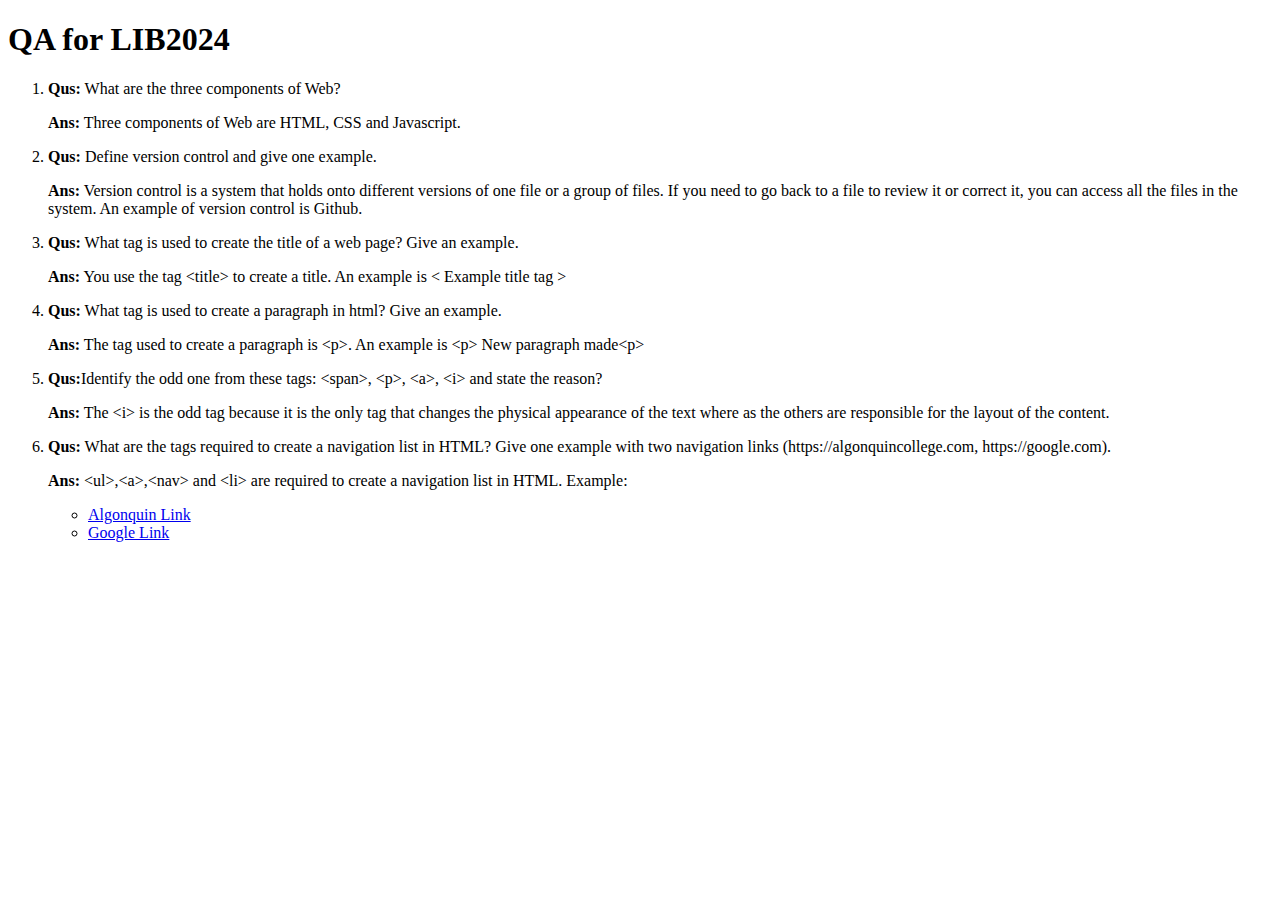
==== lib2024/qa/index.html @ 923ebcac "Update index.html" ====
<!DOCTYPE html>
<html>
<head>
	<title>QA - LIB2024 - Emma Russell</title>
</head>
<body>
<h1>QA for LIB2024</h1>
<ol>
	<!-- Question 1 -->
	<li>
		<p><strong>Qus:</strong> What are the three components of Web?</p>
		<p><strong>Ans:</strong> Three components of Web are HTML, CSS and Javascript.</p> 
	</li>
	<!-- Question 2 -->
	<li>
		<p>
			<strong>Qus:</strong> Define version control and give one example.
		</p>
		<p>
			<strong>Ans:</strong> Version control is a system that holds onto different versions of one file or a group of files. If you need to go back to a file to review it or correct it, you can access all the files in the system. An example of version control is Github.
		</p> 
	</li>
	<!-- Question 3 -->
	<li>
		<p>
			<strong>Qus:</strong> What tag is used to create the title of a web page? Give an example.
		</p>
		<p>
			<strong>Ans:</strong> You use the tag &lt;title&gt; to create a title. An example is &lt; Example title tag &gt;
		</p>
	<!-- Question 4 -->
	<li>
		<p>
			<strong>Qus:</strong> What tag is used to create a paragraph in html? Give an example.
		</p>
		<p>
			<strong>Ans:</strong> The tag used to create a paragraph is &lt;p&gt;. An example is &lt;p&gt; New paragraph made&lt;p&gt;
		</p>
	</li>
	<!-- Question 5 -->
	<li>
		<p>
			<strong>Qus:</strong>Identify the odd one from these tags: &lt;span&gt;, &lt;p&gt;, &lt;a&gt;, &lt;i&gt;  and state the reason?
		</p>
		<p>
			<strong>Ans:</strong> The &lt;i&gt; is the odd tag because it is the only tag that changes the physical appearance of the text where as the others are responsible for the layout of the content.
		</p>
	</li>
	<!-- Question 6 -->
	<li>
		<p>
			<strong>Qus:</strong> What are the tags required to create a navigation list in HTML? Give one example with two navigation links (https://algonquincollege.com, https://google.com).
		</p>
		<p>
			<strong>Ans:</strong> &lt;ul&gt;,&lt;a&gt;,&lt;nav&gt; and &lt;li&gt; are required to create a navigation list in HTML. Example:
			<nav>
				<ul>
					<li>
						<a href="https://algonquincollege.com">Algonquin Link </a>
					</li>
					<li>
						<a href="https://google.com"> Google Link </a>
					</li>
				</ul>
			</nav> 
		</p>
	</li>
</body>
</html>
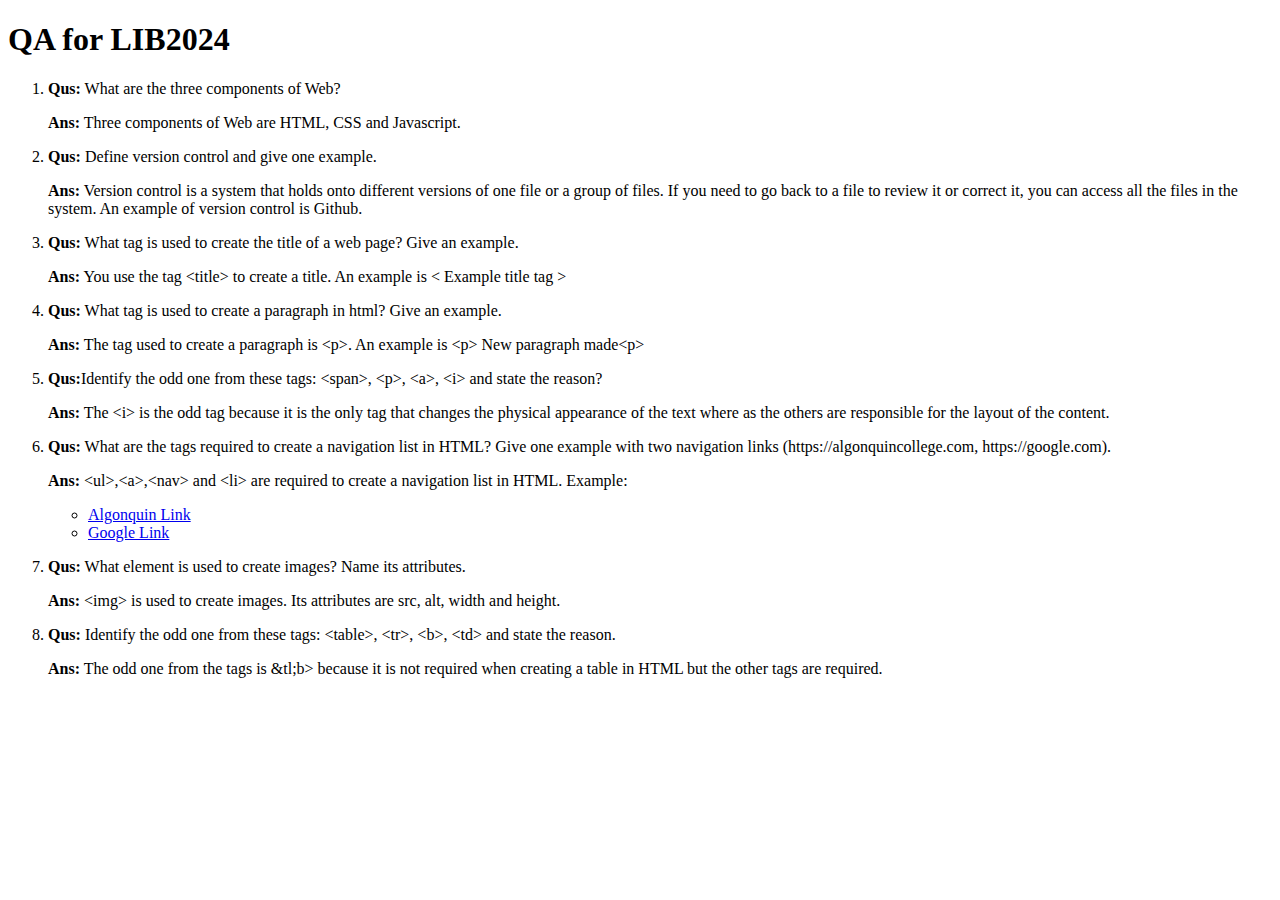
==== commit 31715931: "Update index.html" ====
--- a/lib2024/qa/index.html
+++ b/lib2024/qa/index.html
@@ -65,5 +65,23 @@
 			</nav> 
 		</p>
 	</li>
+	<!-- Question 7 -->
+	<li>
+		<p>
+			<strong>Qus:</strong> What element is used to create images? Name its attributes.
+		</p>
+		<p>
+			<strong>Ans:</strong> &lt;img&gt; is used to create images. Its attributes are src, alt, width and height.
+		</p>
+	</li>
+	<!-- Question 7 -->
+	<li>
+		<p>
+			<strong>Qus:</strong> Identify the odd one from these tags: &lt;table&gt;, &lt;tr&gt;, &lt;b&gt;, &lt;td&gt; and state the reason.
+		</p>
+		<p>
+			<strong>Ans:</strong> The odd one from the tags is &tl;b&gt; because it is not required when creating a table in HTML but the other tags are required.
+		</p>
+	</li>
 </body>
 </html>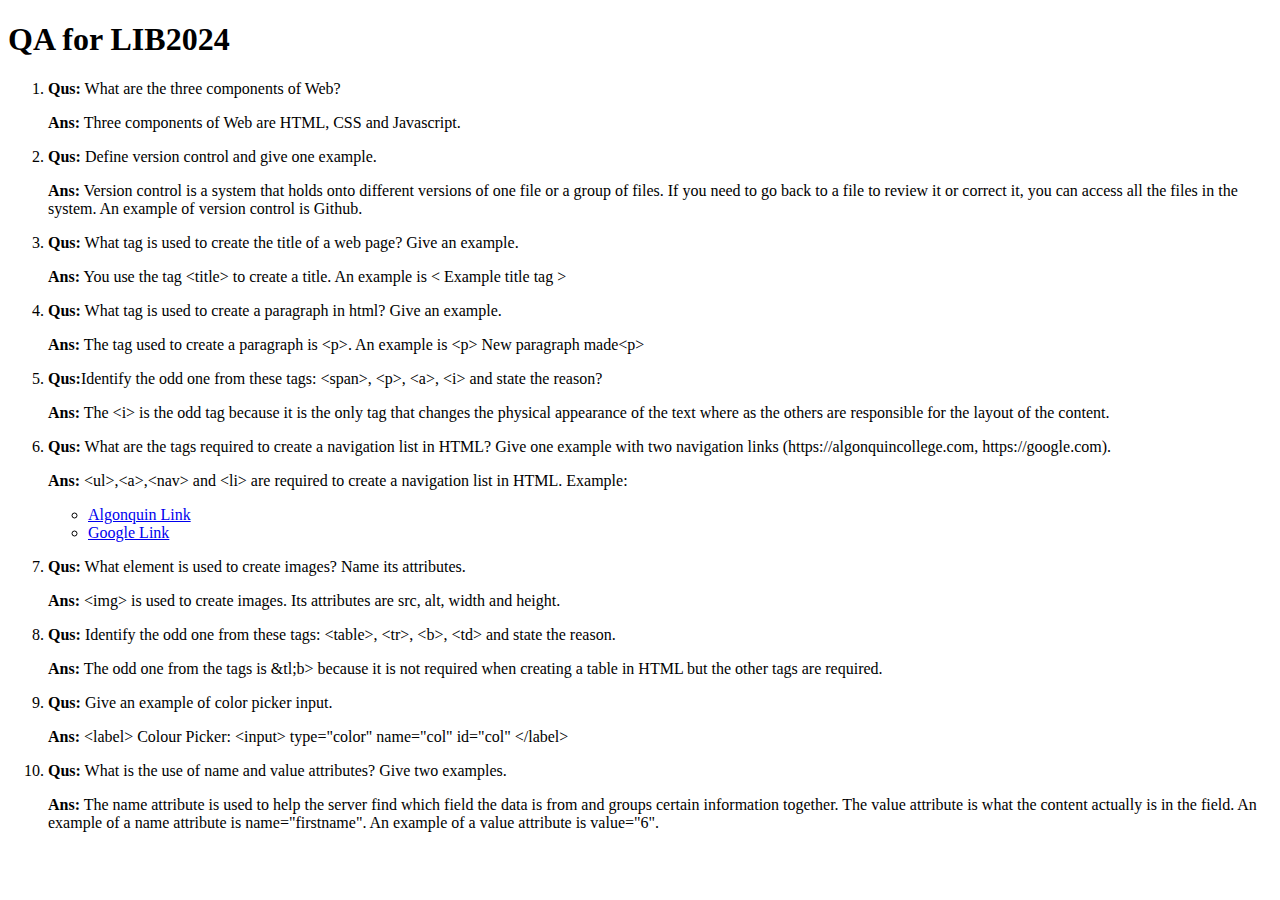
==== commit 47839f25: "Update index.html" ====
--- a/lib2024/qa/index.html
+++ b/lib2024/qa/index.html
@@ -74,7 +74,7 @@
 			<strong>Ans:</strong> &lt;img&gt; is used to create images. Its attributes are src, alt, width and height.
 		</p>
 	</li>
-	<!-- Question 7 -->
+	<!-- Question 8 -->
 	<li>
 		<p>
 			<strong>Qus:</strong> Identify the odd one from these tags: &lt;table&gt;, &lt;tr&gt;, &lt;b&gt;, &lt;td&gt; and state the reason.
@@ -83,5 +83,25 @@
 			<strong>Ans:</strong> The odd one from the tags is &tl;b&gt; because it is not required when creating a table in HTML but the other tags are required.
 		</p>
 	</li>
+	<!-- Question 9 -->
+	<li>
+		<p>
+			<strong>Qus:</strong> Give an example of color picker input.
+		</p>
+		<p>
+			<strong>Ans:</strong> &lt;label&gt; Colour Picker: &lt;input&gt; type="color" name="col" id="col" &lt;/label&gt;
+		</p>
+	</li>
+	<!-- Question 10 -->
+	<li>
+		<p>
+			<strong>Qus:</strong> What is the use of name and value attributes? Give two examples.
+		</p>
+		<p>
+			<strong>Ans:</strong> The name attribute is used to help the server find which field the data is from and groups certain information together. The value attribute is what the content actually is in the field.
+			An example of a name attribute is name="firstname".
+			An example of a value attribute is value="6".
+		</p>
+	</li>
 </body>
 </html>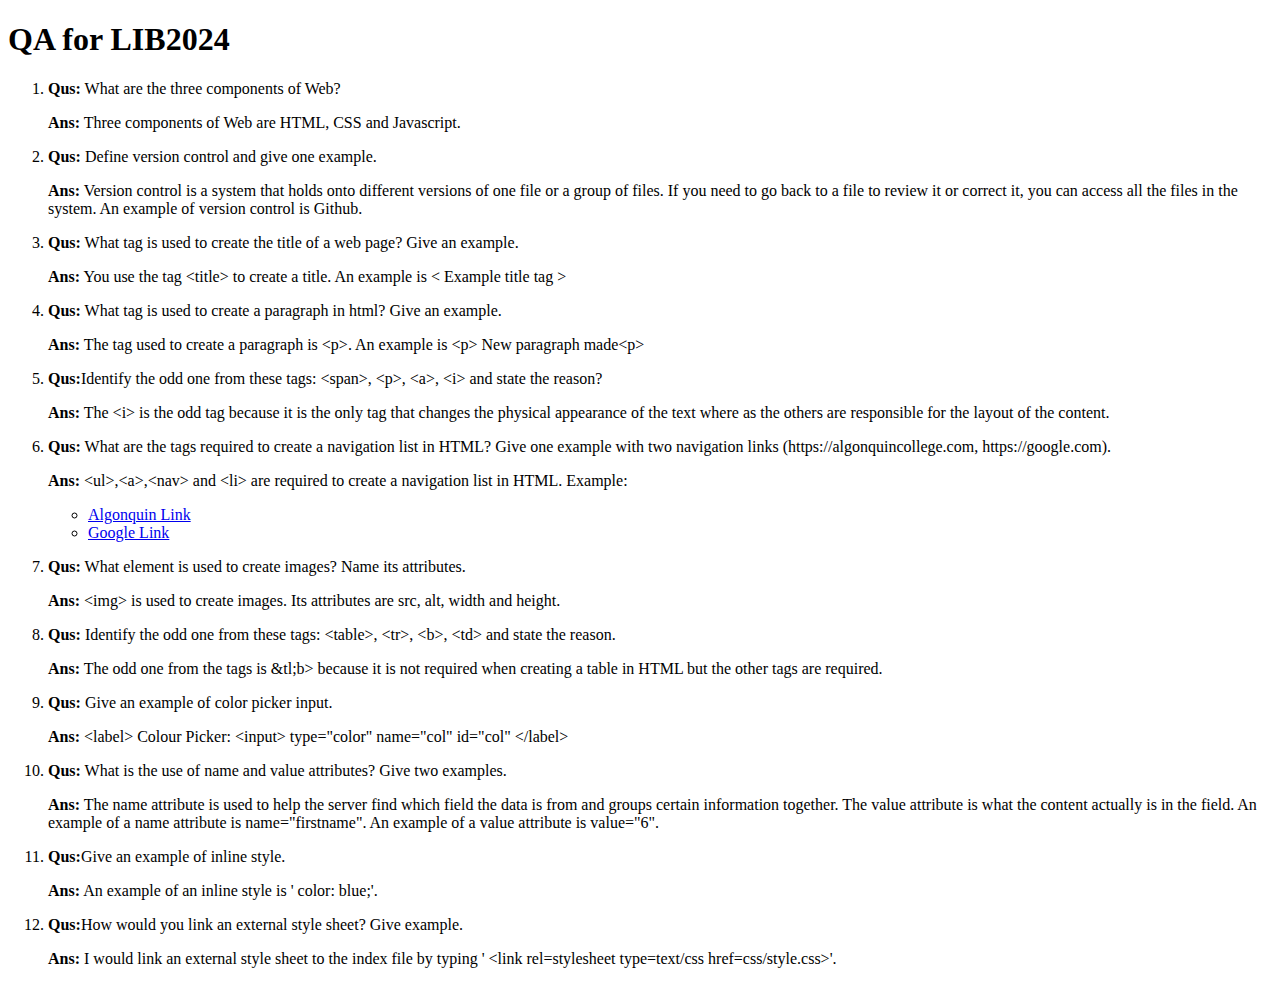
==== commit c84539c5: "Update index.html" ====
--- a/lib2024/qa/index.html
+++ b/lib2024/qa/index.html
@@ -103,5 +103,25 @@
 			An example of a value attribute is value="6".
 		</p>
 	</li>
+
+	<!-- Question 11 -->
+	<li>
+		<p>
+			<strong>Qus:</strong>Give an example of inline style.
+		</p>
+		<p>
+			<strong>Ans:</strong> An example of an inline style is ' color: blue;'.
+		</p>
+	</li>
+
+	<!-- Question 12 -->
+	<li>
+		<p>
+			<strong>Qus:</strong>How would you link an external style sheet? Give example.
+		</p>
+		<p>
+			<strong>Ans:</strong> I would link an external style sheet to the index file by typing ' &lt;link rel=stylesheet type=text/css href=css/style.css&gt;'.
+		</p>
+	</li>
 </body>
 </html>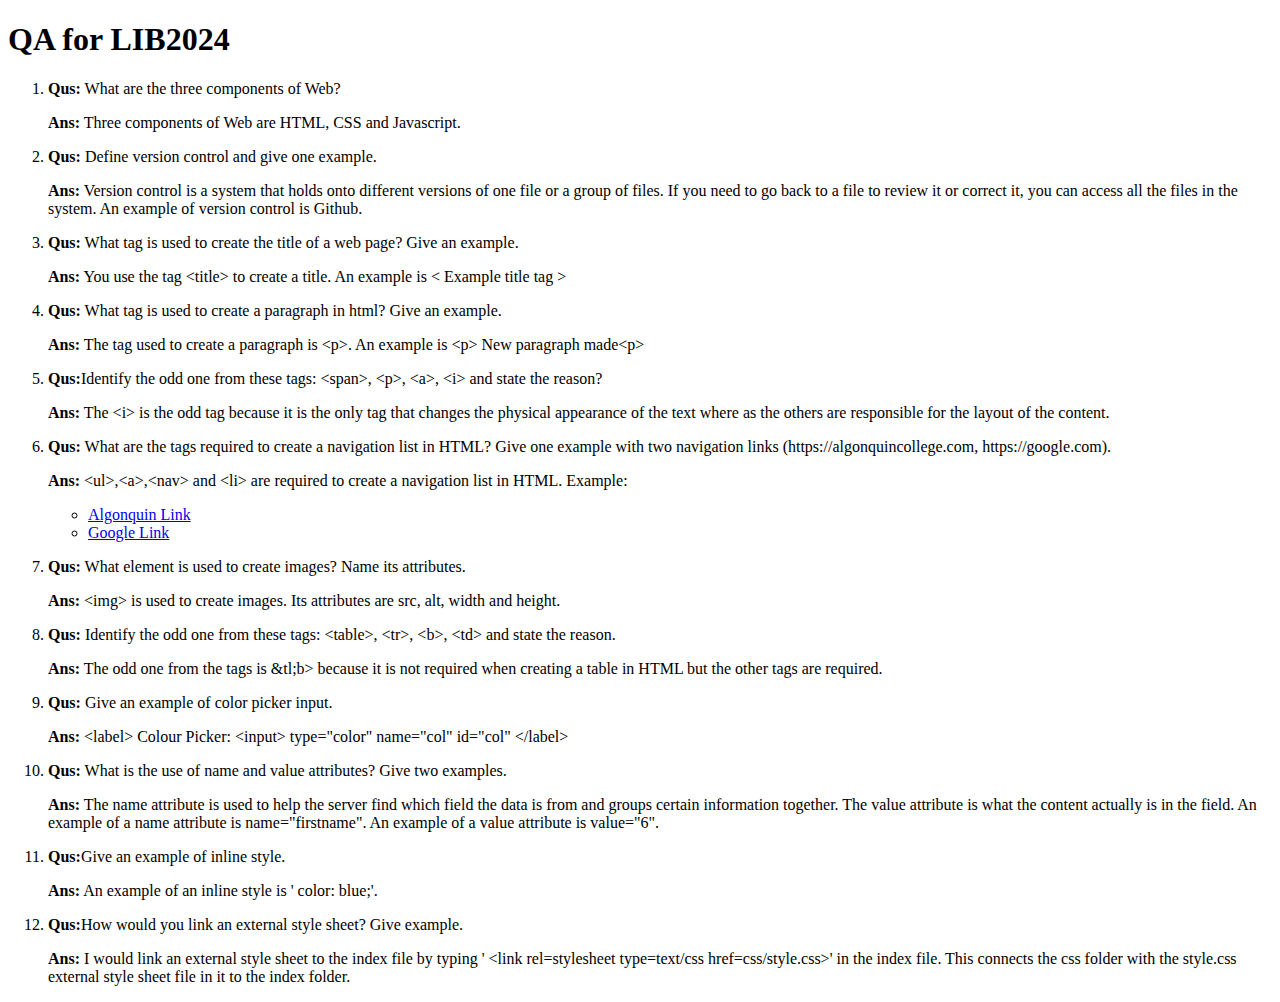
==== commit bed3cd00: "Update index.html" ====
--- a/lib2024/qa/index.html
+++ b/lib2024/qa/index.html
@@ -120,7 +120,7 @@
 			<strong>Qus:</strong>How would you link an external style sheet? Give example.
 		</p>
 		<p>
-			<strong>Ans:</strong> I would link an external style sheet to the index file by typing ' &lt;link rel=stylesheet type=text/css href=css/style.css&gt;'.
+			<strong>Ans:</strong> I would link an external style sheet to the index file by typing ' &lt;link rel=stylesheet type=text/css href=css/style.css&gt;' in the index file. This connects the css folder with the style.css external style sheet file in it to the index folder.
 		</p>
 	</li>
 </body>
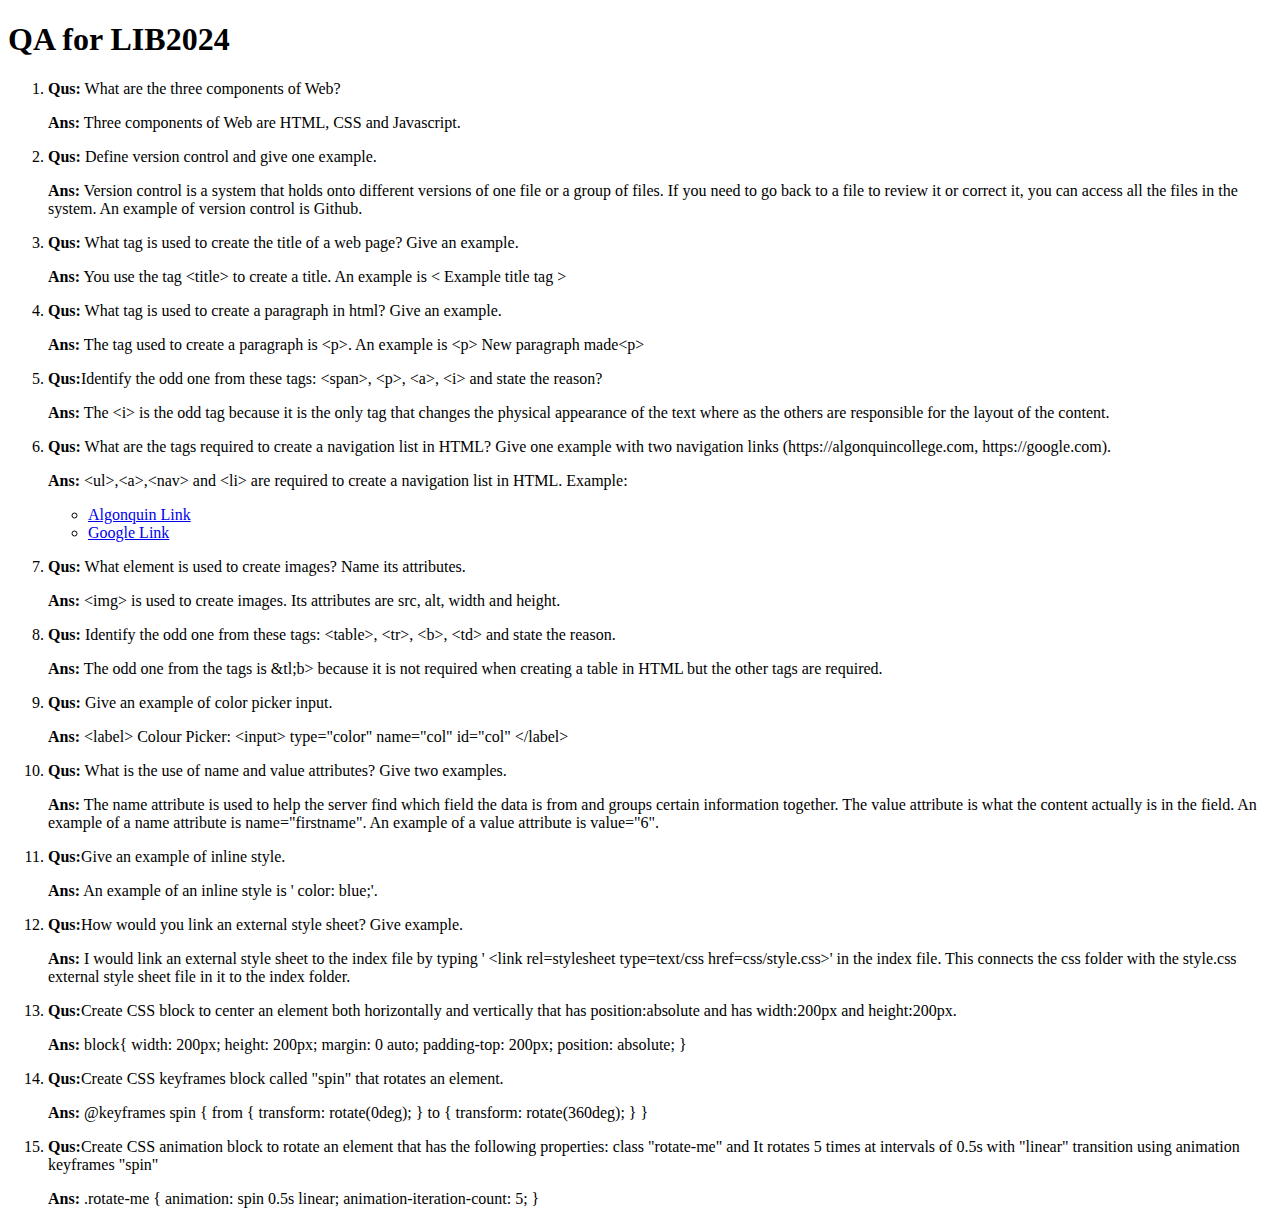
==== commit af50c034: "Update index.html" ====
--- a/lib2024/qa/index.html
+++ b/lib2024/qa/index.html
@@ -123,5 +123,54 @@
 			<strong>Ans:</strong> I would link an external style sheet to the index file by typing ' &lt;link rel=stylesheet type=text/css href=css/style.css&gt;' in the index file. This connects the css folder with the style.css external style sheet file in it to the index folder.
 		</p>
 	</li>
+
+	<!-- Question 13 -->
+	<li>
+		<p>
+			<strong>Qus:</strong>Create CSS block to center an element both horizontally and vertically that has position:absolute and has width:200px and height:200px. 
+		</p>
+		<p>
+			<strong>Ans:</strong>
+			block{
+			width: 200px;
+			height: 200px;
+			margin: 0 auto;
+			padding-top: 200px;
+			position: absolute;
+		}
+		</p>
+	</li>
+
+	<!-- Question 14 -->
+	<li>
+		<p>
+			<strong>Qus:</strong>Create CSS keyframes block called "spin" that rotates an element.
+		</p>
+		<p>
+			<strong>Ans:</strong> @keyframes spin {
+										from {
+											transform: rotate(0deg);
+									}
+										to {
+										transform: rotate(360deg);
+									}
+								}
+		</p>
+	</li>
+
+	<!-- Question 15 -->
+	<li>
+		<p>
+			<strong>Qus:</strong>Create CSS animation block to rotate an element that has the following properties: class "rotate-me" and It rotates 5 times at intervals of 0.5s with "linear" transition using animation keyframes "spin"
+		</p>
+		<p>
+			<strong>Ans:</strong>
+			.rotate-me {
+				animation:
+					spin 0.5s linear;
+					animation-iteration-count: 5;
+		}
+		</p>
+	</li>
 </body>
 </html>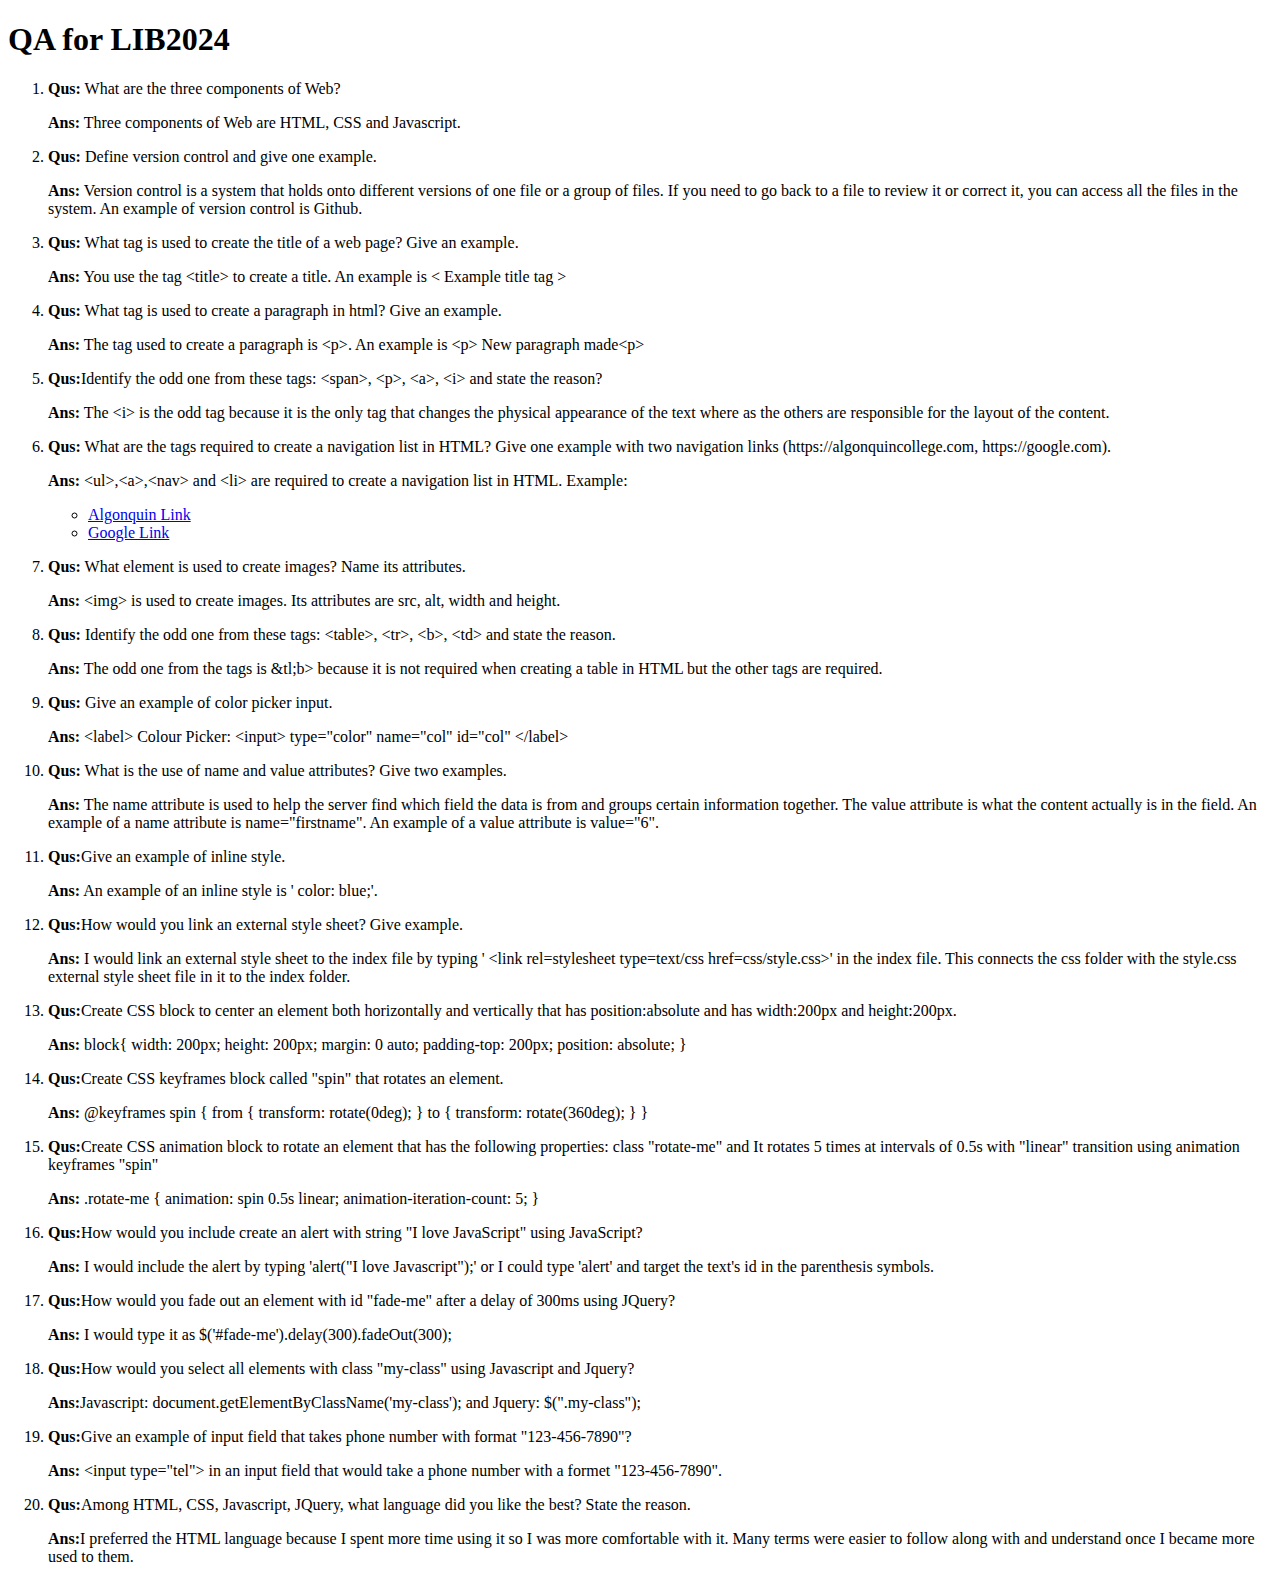
==== commit 20a32459: "Update index.html" ====
--- a/lib2024/qa/index.html
+++ b/lib2024/qa/index.html
@@ -172,5 +172,52 @@
 		}
 		</p>
 	</li>
+
+	<!-- Question 16 -->
+	<li>
+		<p>
+			<strong>Qus:</strong>How would you include create an alert with string "I love JavaScript" using JavaScript?
+		</p>
+		<p>
+			<strong>Ans:</strong> I would include the alert by typing 'alert("I love Javascript");' or I could type 'alert' and target the text's id in the parenthesis symbols.
+		</p>
+	</li>
+
+	<!-- Question 17 -->
+	<li>
+		<p>
+			<strong>Qus:</strong>How would you fade out an element with id "fade-me" after a delay of 300ms using JQuery?
+		</p>
+		<p>
+			<strong>Ans:</strong> I would type it as   $('#fade-me').delay(300).fadeOut(300);
+		</p>
+	</li>
+	<!-- Question 18 -->
+	<li>
+		<p>
+			<strong>Qus:</strong>How would you select all elements with class "my-class" using Javascript and Jquery?
+		</p>
+		<p>
+			<strong>Ans:</strong>Javascript: document.getElementByClassName('my-class'); and Jquery: $(".my-class");
+		</p>
+	</li>
+	<!-- Question 19 -->
+	<li>
+		<p>
+			<strong>Qus:</strong>Give an example of input field that takes phone number with format "123-456-7890"?
+		</p>
+		<p>
+			<strong>Ans:</strong> &lt;input type="tel"&gt; in an input field that would take a phone number with a formet "123-456-7890".
+		</p>
+	</li>
+	<!-- Question 20 -->
+	<li>
+		<p>
+			<strong>Qus:</strong>Among HTML, CSS, Javascript, JQuery, what language did you like the best? State the reason.
+		</p>
+		<p>
+			<strong>Ans:</strong>I preferred the HTML language because I spent more time using it so I was more comfortable with it. Many terms were easier to follow along with and understand once I became more used to them.
+		</p>
+	</li>
 </body>
 </html>